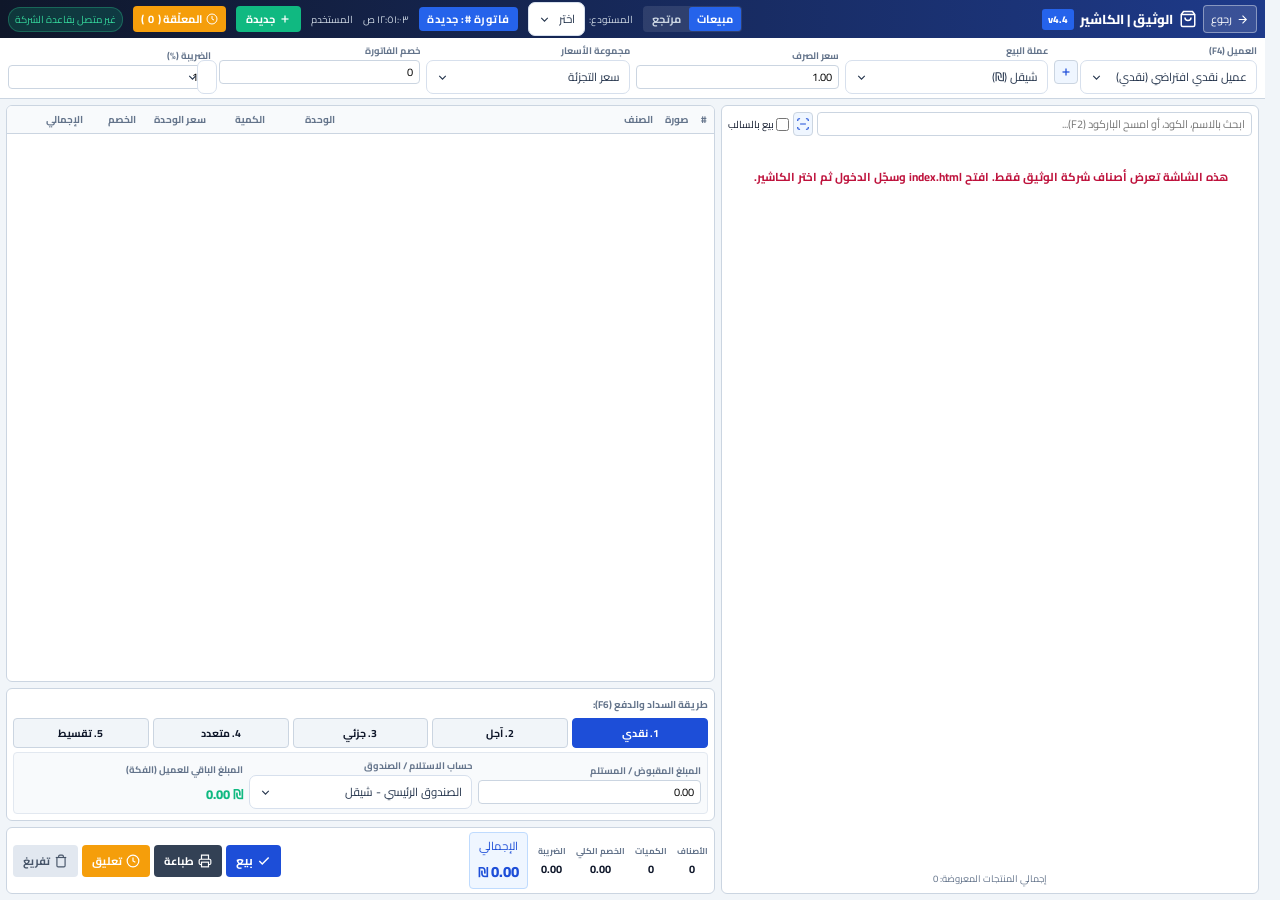
==== pos-v44.html @ 20298227 "Add files via upload" ====
<!DOCTYPE html>
<html lang="ar" dir="rtl">
<head>
    <script>if(window.parent!==window)document.documentElement.classList.add('w45-embedded');</script>
    <style>html.w45-embedded .app-header{display:none!important}html.w45-embedded body{height:100dvh!important;min-height:0!important}</style>
    <meta charset="UTF-8">
    <meta name="viewport" content="width=device-width, initial-scale=1.0">
    <title>نظام نقطة البيع الذكي POS ERP</title>
    <style>@font-face{font-family:Cairo;src:url("cairo.ttf") format("truetype");font-display:swap}</style>
    <style>
        :root {
            --primary: #1d4ed8;
            --primary-hover: #1e40af;
            --primary-light: #eff6ff;
            --dark-blue: #0f172a;
            --nav-blue: #1e3a8a;
            --bg-body: #f1f5f9;
            --bg-card: #ffffff;
            --border-color: #cbd5e1;
            --text-main: #0f172a;
            --text-muted: #64748b;
            --success: #10b981;
            --warning: #f59e0b;
            --danger: #ef4444;
            --gray-btn: #f1f5f9;
        }

        * {
            box-sizing: border-box;
            margin: 0;
            padding: 0;
            font-family: 'Cairo', sans-serif;
            user-select: none;
        }

        body {
            background-color: var(--bg-body);
            color: var(--text-main);
            height: 100vh;
            overflow: hidden;
            display: flex;
            flex-direction: column;
            font-size: 11.5px;
        }

        /* --- الهيدر العلوي --- */
        .app-header {
            background: linear-gradient(90deg, #0f172a 0%, #1e3a8a 100%);
            color: white;
            padding: 3px 8px;
            display: flex;
            align-items: center;
            justify-content: space-between;
            height: 38px;
            box-shadow: 0 2px 4px rgba(0,0,0,0.15);
            flex-shrink: 0;
        }

        .header-brand {
            display: flex;
            align-items: center;
            gap: 6px;
            font-weight: 800;
            font-size: 13px;
        }

        .brand-badge {
            background: #2563eb;
            padding: 1px 6px;
            border-radius: 3px;
            font-size: 10px;
        }

        .header-info-group {
            display: flex;
            align-items: center;
            gap: 10px;
        }

        .invoice-type-toggle {
            display: flex;
            background: rgba(255,255,255,0.1);
            border-radius: 4px;
            padding: 1px;
        }

        .inv-type-btn {
            background: transparent;
            border: none;
            color: #cbd5e1;
            padding: 2px 8px;
            font-size: 11px;
            font-weight: 700;
            border-radius: 3px;
            cursor: pointer;
            transition: all 0.15s;
        }

        .inv-type-btn.active {
            background: #2563eb;
            color: white;
        }

        .select-header {
            background: rgba(255,255,255,0.15);
            border: 1px solid rgba(255,255,255,0.2);
            color: white;
            padding: 2px 6px;
            border-radius: 4px;
            font-size: 11px;
            outline: none;
        }

        .select-header option {
            background: #0f172a;
            color: white;
        }

        .inv-num-badge {
            background: #2563eb;
            padding: 2px 8px;
            border-radius: 4px;
            font-weight: 700;
            letter-spacing: 0.5px;
            font-size: 11px;
        }

        .status-pill {
            display: flex;
            align-items: center;
            gap: 4px;
            background: rgba(16, 185, 129, 0.2);
            color: #34d399;
            padding: 2px 6px;
            border-radius: 12px;
            font-size: 10px;
            border: 1px solid rgba(52, 211, 153, 0.3);
        }

        .status-dot {
            width: 5px;
            height: 5px;
            background-color: #34d399;
            border-radius: 50%;
        }

        .btn-new-inv {
            background: #10b981;
            color: white;
            border: none;
            padding: 3px 10px;
            border-radius: 4px;
            font-weight: 700;
            cursor: pointer;
            font-size: 11px;
            display: flex;
            align-items: center;
            gap: 4px;
        }

        .btn-new-inv:hover { background: #059669; }

        .btn-hold-list {
            background: #f59e0b;
            color: white;
            border: none;
            padding: 3px 8px;
            border-radius: 4px;
            font-weight: 700;
            cursor: pointer;
            font-size: 11px;
            display: flex;
            align-items: center;
            gap: 4px;
        }

        /* --- منطقة بيانات الفاتورة --- */
        .invoice-meta-bar {
            background: #ffffff;
            border-bottom: 1px solid var(--border-color);
            padding: 4px 8px;
            display: grid;
            grid-template-columns: repeat(6, 1fr);
            gap: 6px;
            align-items: center;
            flex-shrink: 0;
        }

        .form-group {
            display: flex;
            flex-direction: column;
            gap: 1px;
        }

        .form-group label {
            font-size: 9.5px;
            color: var(--text-muted);
            font-weight: 700;
            white-space: nowrap;
        }

        .form-control {
            height: 24px;
            padding: 1px 6px;
            border: 1px solid var(--border-color);
            border-radius: 4px;
            font-size: 11px;
            outline: none;
            width: 100%;
            background-color: #fff;
        }

        .form-control:focus {
            border-color: var(--primary);
        }

        .input-with-btn {
            display: flex;
            gap: 2px;
        }

        .btn-mini-add {
            background: var(--primary-light);
            color: var(--primary);
            border: 1px solid var(--border-color);
            width: 24px;
            height: 24px;
            border-radius: 4px;
            cursor: pointer;
            font-weight: bold;
            font-size: 12px;
            display: flex;
            align-items: center;
            justify-content: center;
        }

        /* --- جسم التطبيق الرئيسي --- */
        .app-body {
            display: flex;
            flex: 1;
            overflow: hidden;
            gap: 6px;
            padding: 6px;
        }

        /* --- 1. قسم التصنيفات والمنتجات (اليمين) --- */
        .products-section {
            flex: 0.85;
            display: flex;
            flex-direction: column;
            gap: 6px;
            overflow: hidden;
            background: #fff;
            border: 1px solid var(--border-color);
            border-radius: 6px;
            padding: 6px;
            order: 1;
        }

        .search-category-header {
            display: flex;
            flex-direction: column;
            gap: 4px;
        }

        .search-box-row {
            display: flex;
            gap: 4px;
            align-items: center;
        }

        .categories-scroll {
            display: flex;
            gap: 4px;
            overflow-x: auto;
            padding-bottom: 2px;
        }

        .categories-scroll::-webkit-scrollbar { height: 3px; }
        .categories-scroll::-webkit-scrollbar-thumb { background: #cbd5e1; border-radius: 3px; }

        .cat-btn {
            background: #f1f5f9;
            border: 1px solid var(--border-color);
            padding: 3px 8px;
            border-radius: 4px;
            white-space: nowrap;
            font-size: 10.5px;
            font-weight: 700;
            cursor: pointer;
            color: var(--text-main);
            display: flex;
            align-items: center;
            gap: 4px;
        }

        .cat-btn.active {
            background: var(--primary);
            color: white;
            border-color: var(--primary);
        }

        .products-grid {
            flex: 1;
            overflow-y: auto;
            display: grid;
            grid-template-columns: repeat(auto-fill, minmax(110px, 1fr));
            grid-auto-rows: max-content;
            gap: 6px;
            padding-left: 2px;
        }

        .product-card {
            background: #ffffff;
            border: 1px solid var(--border-color);
            border-radius: 6px;
            padding: 4px;
            display: flex;
            flex-direction: column;
            justify-content: space-between;
            cursor: pointer;
            transition: transform 0.1s, border-color 0.1s;
            position: relative;
        }

        .product-card:hover {
            border-color: var(--primary);
            transform: translateY(-1px);
        }

        .product-img {
            width: 100%;
            height: 65px;
            object-fit: cover;
            border-radius: 4px;
            background: #f8fafc;
        }

        .stock-badge {
            position: absolute;
            top: 6px;
            right: 6px;
            background: rgba(15, 23, 42, 0.75);
            color: #fff;
            padding: 1px 4px;
            border-radius: 3px;
            font-size: 8.5px;
            font-weight: 700;
        }

        .product-title {
            font-weight: 700;
            font-size: 10.5px;
            line-height: 1.2;
            margin: 3px 0 1px 0;
            display: -webkit-box;
            -webkit-line-clamp: 2;
            -webkit-box-orient: vertical;
            overflow: hidden;
            height: 25px;
        }

        .product-code {
            font-size: 8.5px;
            color: var(--text-muted);
        }

        .product-footer {
            display: flex;
            align-items: center;
            justify-content: space-between;
            margin-top: 2px;
        }

        .product-price {
            font-weight: 800;
            color: var(--primary);
            font-size: 11px;
        }

        .btn-add-card {
            background: var(--primary-light);
            color: var(--primary);
            border: 1px solid #bfdbfe;
            width: 20px;
            height: 20px;
            border-radius: 4px;
            display: flex;
            align-items: center;
            justify-content: center;
            font-weight: bold;
            font-size: 12px;
        }

        /* --- 2. قسم السلة والدفع (اليسار) --- */
        .cart-checkout-section {
            flex: 1.15;
            display: flex;
            flex-direction: column;
            gap: 6px;
            overflow: hidden;
            min-width: 0;
            order: 2;
        }

        /* جدول السلة */
        .cart-table-wrapper {
            flex: 1;
            background: #fff;
            border: 1px solid var(--border-color);
            border-radius: 6px;
            overflow-y: auto;
            position: relative;
        }

        table.cart-table {
            width: 100%;
            border-collapse: collapse;
            text-align: center;
        }

        table.cart-table th {
            position: sticky;
            top: 0;
            background: #f8fafc;
            color: var(--text-muted);
            font-weight: 700;
            padding: 4px 6px;
            border-bottom: 1px solid var(--border-color);
            font-size: 10px;
            z-index: 2;
        }

        table.cart-table td {
            padding: 3px 4px;
            border-bottom: 1px solid #e2e8f0;
            vertical-align: middle;
        }

        table.cart-table tr:nth-child(even) { background-color: #f8fafc; }

        .qty-control {
            display: flex;
            align-items: center;
            justify-content: center;
            gap: 1px;
        }

        .btn-qty {
            background: #e2e8f0;
            border: none;
            width: 18px;
            height: 18px;
            border-radius: 3px;
            font-weight: bold;
            cursor: pointer;
            font-size: 10px;
            display: flex;
            align-items: center;
            justify-content: center;
        }

        .input-qty {
            width: 32px;
            height: 18px;
            text-align: center;
            border: 1px solid var(--border-color);
            border-radius: 3px;
            font-size: 11px;
            font-weight: bold;
        }

        .select-unit {
            padding: 1px 2px;
            font-size: 10px;
            border-radius: 3px;
            border: 1px solid var(--border-color);
        }

        .btn-delete-row {
            color: var(--danger);
            background: transparent;
            border: none;
            cursor: pointer;
            font-size: 12px;
            padding: 2px 4px;
            display: flex;
            align-items: center;
            justify-content: center;
            margin: 0 auto;
        }

        /* طرق الدفع السريعة */
        .payment-methods-card {
            background: #fff;
            border: 1px solid var(--border-color);
            border-radius: 6px;
            padding: 6px;
            display: flex;
            flex-direction: column;
            gap: 4px;
            flex-shrink: 0;
        }

        .payment-tabs {
            display: flex;
            gap: 4px;
        }

        .pay-tab {
            flex: 1;
            padding: 4px 2px;
            background: #f1f5f9;
            border: 1px solid var(--border-color);
            border-radius: 4px;
            font-size: 10.5px;
            font-weight: 700;
            color: var(--text-main);
            cursor: pointer;
            text-align: center;
            transition: all 0.15s;
        }

        .pay-tab.active {
            background: var(--primary);
            color: white;
            border-color: var(--primary);
        }

        .pay-details-panel {
            background: #f8fafc;
            border: 1px solid #e2e8f0;
            border-radius: 4px;
            padding: 4px 6px;
        }

        .pay-fields-grid {
            display: grid;
            grid-template-columns: repeat(3, 1fr);
            gap: 6px;
            align-items: center;
        }

        /* شريط الإجماليات السفلي والأزرار */
        .action-summary-bar {
            background: #fff;
            border: 1px solid var(--border-color);
            border-radius: 6px;
            padding: 4px 6px;
            display: flex;
            align-items: center;
            justify-content: space-between;
            gap: 6px;
            flex-shrink: 0;
        }

        .totals-inline {
            display: flex;
            align-items: center;
            gap: 10px;
        }

        .total-item {
            display: flex;
            flex-direction: column;
            align-items: center;
        }

        .total-item .lbl {
            font-size: 8.5px;
            color: var(--text-muted);
            font-weight: 700;
        }

        .total-item .val {
            font-size: 11px;
            font-weight: 700;
        }

        .grand-total-box {
            background: #eff6ff;
            border: 1px solid #bfdbfe;
            padding: 2px 8px;
            border-radius: 4px;
            text-align: center;
        }

        .grand-total-box .val {
            font-size: 15px;
            color: var(--primary);
            font-weight: 800;
        }

        .action-btns-group {
            display: flex;
            gap: 4px;
            align-items: center;
        }

        .btn-action {
            height: 32px;
            padding: 0 10px;
            border-radius: 4px;
            border: none;
            font-weight: 700;
            font-size: 11px;
            cursor: pointer;
            display: flex;
            align-items: center;
            gap: 4px;
            transition: all 0.1s;
        }

        .btn-pay-submit {
            background: var(--primary);
            color: white;
            font-size: 12px;
        }

        .btn-pay-submit:hover { background: var(--primary-hover); }

        .btn-print { background: #334155; color: white; }
        .btn-hold { background: #f59e0b; color: white; }
        .btn-clear { background: #e2e8f0; color: #475569; }

        /* --- مودال المعاينة والطباعة --- */
        .modal-overlay {
            position: fixed;
            top: 0;
            left: 0;
            right: 0;
            bottom: 0;
            background: rgba(0,0,0,0.5);
            display: none;
            align-items: center;
            justify-content: center;
            z-index: 100;
        }

        .modal-card {
            background: white;
            border-radius: 8px;
            width: 320px;
            max-height: 90vh;
            overflow-y: auto;
            padding: 12px;
            box-shadow: 0 10px 25px rgba(0,0,0,0.2);
        }

        .thermal-receipt {
            font-family: 'Cairo', sans-serif;
            font-size: 11px;
            color: #000;
            line-height: 1.3;
        }

        .receipt-header {
            text-align: center;
            border-bottom: 1px dashed #000;
            padding-bottom: 6px;
            margin-bottom: 6px;
        }

        .receipt-row {
            display: flex;
            justify-content: space-between;
            margin-bottom: 2px;
        }

        .receipt-divider {
            border-bottom: 1px dashed #000;
            margin: 4px 0;
        }

        @media print {
            body * { visibility: hidden; }
            .thermal-receipt, .thermal-receipt * { visibility: visible; }
            .thermal-receipt {
                position: absolute;
                left: 0;
                top: 0;
                width: 80mm;
            }
        }
    </style>
<link rel="stylesheet" href="v47-thermal.css"><link rel="stylesheet" href="v50-ui.css"><link rel="stylesheet" href="v52-stable.css"></head>
<body>

    <!-- 1. الهيدر العلوي المحاسبي -->
    <header class="app-header">
        <div class="header-brand"><button type="button" id="watheeq-return" aria-label="رجوع للنظام" onclick="goBackToWatheeq()" style="border:1px solid #ffffff66;background:#ffffff20;color:white;border-radius:4px;padding:3px 7px;font-family:inherit;font-size:11px;cursor:pointer;display:flex;align-items:center;gap:4px"><svg width="13" height="13" viewBox="0 0 24 24" fill="none" stroke="currentColor" stroke-width="2"><path d="M5 12h14m-7-7 7 7-7 7"/></svg>رجوع</button>
            <svg width="18" height="18" viewBox="0 0 24 24" fill="none" stroke="currentColor" stroke-width="2"><path d="M6 2L3 6v14a2 2 0 0 0 2 2h14a2 2 0 0 0 2-2V6l-3-4z"></path><line x1="3" y1="6" x2="21" y2="6"></line><path d="M16 10a4 4 0 0 1-8 0"></path></svg>
            <span>الوثيق | الكاشير</span>
            <span class="brand-badge">v4.4</span>
        </div>

        <div class="header-info-group">
            <div class="invoice-type-toggle">
                <button class="inv-type-btn active" id="btn-sales" onclick="setInvoiceType('sales')">مبيعات</button>
                <button class="inv-type-btn" id="btn-return" onclick="setInvoiceType('return')">مرتجع</button>
            </div>

            <div style="display: flex; align-items: center; gap: 4px;">
                <label style="font-size: 10px; color: #cbd5e1;">المستودع:</label>
                <select class="select-header" id="warehouse-select">
                    
                </select>
            </div>

            <div class="inv-num-badge">فاتورة #: <span id="inv-number-disp">جديدة</span></div>
            <div style="font-size: 10px; color: #cbd5e1;" id="live-clock">12:00:00 ص</div>
            <div style="font-size: 10px; color: #cbd5e1;">المستخدم</div>

            <button class="btn-new-inv" onclick="createNewInvoice()">
                <svg width="12" height="12" viewBox="0 0 24 24" fill="none" stroke="currentColor" stroke-width="2.5"><line x1="12" y1="5" x2="12" y2="19"></line><line x1="5" y1="12" x2="19" y2="12"></line></svg>
                جديدة
            </button>
            <button class="btn-hold-list" onclick="showHoldList()">
                <svg width="12" height="12" viewBox="0 0 24 24" fill="none" stroke="currentColor" stroke-width="2"><circle cx="12" cy="12" r="10"></circle><polyline points="12 6 12 12 16 14"></polyline></svg>
                المعلّقة (<span id="hold-count">0</span>)
            </button>
            <div class="status-pill"><div class="status-dot"></div> متصل</div>
        </div>
    </header>

    <!-- 2. منطقة بيانات الفاتورة المدمجة -->
    <section class="invoice-meta-bar">
        <div class="form-group">
            <label>العميل (F4)</label>
            <div class="input-with-btn">
                <select class="form-control" id="customer-select">
                    <option value="cash">عميل نقدي افتراضي (نقدي)</option>
                    
                </select>
                <button class="btn-mini-add">
                    <svg width="12" height="12" viewBox="0 0 24 24" fill="none" stroke="currentColor" stroke-width="2.5"><line x1="12" y1="5" x2="12" y2="19"></line><line x1="5" y1="12" x2="19" y2="12"></line></svg>
                </button>
            </div>
        </div>

        <div class="form-group">
            <label>عملة البيع</label>
            <div class="input-with-btn">
                <select class="form-control" id="currency-select" onchange="updateCurrency()">
                    <option value="ILS">شيقل (₪)</option>
                    <option value="USD">دولار ($)</option>
                    <option value="JOD">دينار (JOD)</option>
                </select>
            </div>
        </div>

        <div class="form-group">
            <label>سعر الصرف</label>
            <input type="number" class="form-control" id="exchange-rate" value="1.00" step="0.01" readonly>
        </div>

        <div class="form-group">
            <label>مجموعة الأسعار</label>
            <select class="form-control">
                <option>سعر التجزئة</option>
                <option>سعر الجملة</option>
            </select>
        </div>

        <div class="form-group">
            <label>خصم الفاتورة</label>
            <div style="display: flex; gap: 2px;">
                <input type="number" class="form-control" id="inv-discount" value="0" oninput="renderCart()">
                <select class="form-control" id="inv-discount-type" style="width: 50px;" onchange="renderCart()">
                    <option value="val">مبلغ</option>
                    <option value="pct">%</option>
                </select>
            </div>
        </div>

        <div class="form-group">
            <label>الضريبة (%)</label>
            <input type="number" class="form-control" id="tax-rate" value="16" oninput="renderCart()">
        </div>
    </section>

    <!-- 3. جسم التطبيق الرئيسي -->
    <main class="app-body">

        <!-- القسم الأيمن: التصنيفات والمنتجات -->
        <section class="products-section">
            <div class="search-category-header">
                <div class="search-box-row">
                    <input type="text" class="form-control" id="product-search" placeholder="ابحث بالاسم، الكود، أو امسح الباركود (F2)..." oninput="filterProducts()">
                    <button class="btn-mini-add" title="ماسح الباركود">
                        <svg width="14" height="14" viewBox="0 0 24 24" fill="none" stroke="currentColor" stroke-width="2"><path d="M3 7V5a2 2 0 0 1 2-2h2"></path><path d="M17 3h2a2 2 0 0 1 2 2v2"></path><path d="M21 17v2a2 2 0 0 1-2 2h-2"></path><path d="M7 21H5a2 2 0 0 1-2-2v-2"></path><line x1="7" y1="12" x2="17" y2="12"></line></svg>
                    </button>
                    <label style="display: flex; align-items: center; gap: 2px; font-size: 10px; white-space: nowrap;">
                        <input type="checkbox" id="allow-negative"> بيع بالسالب
                    </label>
                </div>

                <div class="categories-scroll" id="categories-container">
                    <!-- تصنيفات تتولد برمجياً -->
                </div>
            </div>

            <div class="products-grid" id="products-grid">
                <!-- بطاقات المنتجات تتولد برمجياً -->
            </div>

            <div style="font-size: 9.5px; color: var(--text-muted); text-align: center;">
                إجمالي المنتجات المعروضة: <span id="prod-count-disp">0</span>
            </div>
        </section>

        <!-- القسم الأيسر: السلة والدفع والتحكم -->
        <section class="cart-checkout-section">
            
            <!-- جدول السلة -->
            <div class="cart-table-wrapper">
                <table class="cart-table">
                    <thead>
                        <tr>
                            <th style="width: 20px;">#</th>
                            <th style="width: 32px;">صورة</th>
                            <th style="text-align: right;">الصنف</th>
                            <th style="width: 65px;">الوحدة</th>
                            <th style="width: 75px;">الكمية</th>
                            <th style="width: 65px;">سعر الوحدة</th>
                            <th style="width: 50px;">الخصم</th>
                            <th style="width: 65px;">الإجمالي</th>
                            <th style="width: 25px;"></th>
                        </tr>
                    </thead>
                    <tbody id="cart-rows">
                        <!-- تُضاف العناصر هنا ديناميكياً -->
                    </tbody>
                </table>
            </div>

            <!-- طرق الدفع السريعة -->
            <div class="payment-methods-card">
                <div style="display: flex; justify-content: space-between; align-items: center;">
                    <span style="font-weight: 700; color: var(--text-muted); font-size: 10px;">طريقة السداد والدفع (F6):</span>
                </div>
                <div class="payment-tabs">
                    <button class="pay-tab active" onclick="switchPayMethod('cash', this)">1. نقدي</button>
                    <button class="pay-tab" onclick="switchPayMethod('credit', this)">2. آجل</button>
                    <button class="pay-tab" onclick="switchPayMethod('partial', this)">3. جزئي</button>
                    <button class="pay-tab" onclick="switchPayMethod('multi', this)">4. متعدد</button>
                    <button class="pay-tab" onclick="switchPayMethod('installment', this)">5. تقسيط</button>
                </div>

                <div class="pay-details-panel" id="pay-panel-content">
                    <!-- محتوى الديناميكي لطريقة الدفع -->
                </div>
            </div>

            <!-- شريط الإجماليات والأزرار السفلي -->
            <div class="action-summary-bar">
                <div class="totals-inline">
                    <div class="total-item">
                        <span class="lbl">الأصناف</span>
                        <span class="val" id="lbl-count">0</span>
                    </div>
                    <div class="total-item">
                        <span class="lbl">الكميات</span>
                        <span class="val" id="lbl-qty">0</span>
                    </div>
                    <div class="total-item">
                        <span class="lbl">الخصم الكلي</span>
                        <span class="val" id="lbl-discount">0.00</span>
                    </div>
                    <div class="total-item">
                        <span class="lbl">الضريبة</span>
                        <span class="val" id="lbl-tax">0.00</span>
                    </div>
                    <div class="grand-total-box">
                        <span class="lbl" style="color: var(--primary);">الإجمالي</span>
                        <div class="val"><span id="lbl-grand-total">0.00</span> <small id="curr-symbol">₪</small></div>
                    </div>
                </div>

                <div class="action-btns-group">
                    <button class="btn-action btn-pay-submit" onclick="submitInvoice()">
                        <svg width="14" height="14" fill="none" stroke="currentColor" stroke-width="2.5" viewBox="0 0 24 24"><polyline points="20 6 9 17 4 12"></polyline></svg>
                        بيع
                    </button>
                    <button class="btn-action btn-print" onclick="previewPrint()">
                        <svg width="14" height="14" fill="none" stroke="currentColor" stroke-width="2" viewBox="0 0 24 24"><polyline points="6 9 6 2 18 2 18 9"></polyline><path d="M6 18H4a2 2 0 0 1-2-2v-5a2 2 0 0 1 2-2h16a2 2 0 0 1 2 2v5a2 2 0 0 1-2 2h-2"></path><rect x="6" y="14" width="12" height="8"></rect></svg>
                        طباعة
                    </button>
                    <button class="btn-action btn-hold" onclick="holdInvoice()">
                        <svg width="14" height="14" fill="none" stroke="currentColor" stroke-width="2" viewBox="0 0 24 24"><circle cx="12" cy="12" r="10"></circle><polyline points="12 6 12 12 16 14"></polyline></svg>
                        تعليق
                    </button>
                    <button class="btn-action btn-clear" onclick="clearCart()">
                        <svg width="14" height="14" fill="none" stroke="currentColor" stroke-width="2" viewBox="0 0 24 24"><polyline points="3 6 5 6 21 6"></polyline><path d="M19 6v14a2 2 0 0 1-2 2H7a2 2 0 0 1-2-2V6m3 0V4a2 2 0 0 1 2-2h4a2 2 0 0 1 2 2v2"></path></svg>
                        تفريغ
                    </button>
                </div>
            </div>

        </section>

    </main>

    <!-- مودال المعاينة والطباعة -->
    <div class="modal-overlay" id="print-modal">
        <div class="modal-card">
            <div class="thermal-receipt" id="receipt-content">
                <!-- محتوى الفاتورة الحرارية -->
            </div>
            <div style="margin-top: 10px; display: flex; gap: 4px;">
                <button class="btn-action btn-pay-submit" style="flex: 1;" onclick="window.print()">طباعة الفاتورة</button>
                <button class="btn-action btn-clear" onclick="closeModal()">إغلاق</button>
            </div>
        </div>
    </div>

    <script>
        // --- 1. البيانات التجريبية للمنتجات ---
        const demoProducts = []; // يُملأ حصراً من بيانات شركة الوثيق

        // أيقونات SVG للتصنيفات
        const categories = []; // تُملأ حصراً من تصنيفات الشركة

        // --- 2. حالة التطبيق (State) ---
        let currentCart = [];
        let currentCategory = 'all';
        let currentPayMethod = 'cash';
        let invoiceType = 'sales';
        let multiPayAccounts = [{ id: 1, name: 'الصندوق الرئيسي', curr: 'ILS', amount: 0 }];
        let heldInvoices = [];

        // --- 3. تهيئة الصفحة ---
        window.addEventListener('DOMContentLoaded', () => {
            renderCategories();
            renderProducts();
            switchPayMethod('cash');
            startClock();


            window.addEventListener('keydown', handleShortcuts);
        });

        function startClock() {
            setInterval(() => {
                const now = new Date();
                document.getElementById('live-clock').innerText = now.toLocaleTimeString('ar-EG');
            }, 1000);
        }

        // --- 4. إدارة التصنيفات والمنتجات ---
        function renderCategories() {
            const container = document.getElementById('categories-container');
            container.innerHTML = categories.map(cat => `
                <button class="cat-btn ${cat.id === currentCategory ? 'active' : ''}" onclick="selectCategory('${cat.id}')">
                    ${cat.icon} ${cat.name}
                </button>
            `).join('');
        }

        function selectCategory(catId) {
            currentCategory = catId;
            renderCategories();
            renderProducts();
        }

        function renderProducts() {
            const grid = document.getElementById('products-grid');
            const search = document.getElementById('product-search').value.toLowerCase();

            const filtered = demoProducts.filter(p => {
                const matchesCat = (currentCategory === 'all' || p.category === currentCategory);
                const matchesSearch = p.name.toLowerCase().includes(search) || p.code.toLowerCase().includes(search);
                return matchesCat && matchesSearch;
            });

            document.getElementById('prod-count-disp').innerText = filtered.length;

            grid.innerHTML = filtered.map(p => {
                const isOut = p.stock <= 0;
                return `
                    <div class="product-card" onclick="addToCartById(${p.id})">
                        <span class="stock-badge" style="${isOut ? 'background: var(--danger);' : ''}">
                            ${isOut ? 'نفد المخزون' : 'متاح: ' + p.stock + ' ' + p.unit}
                        </span>
                        <img src="${p.img}" class="product-img" alt="${p.name}" onerror="this.src='https://via.placeholder.com/120'">
                        <div class="product-title">${p.name}</div>
                        <div class="product-code">${p.code}</div>
                        <div class="product-footer">
                            <span class="product-price">₪ ${p.price.toFixed(2)}</span>
                            <div class="btn-add-card">
                                <svg width="10" height="10" viewBox="0 0 24 24" fill="none" stroke="currentColor" stroke-width="3"><line x1="12" y1="5" x2="12" y2="19"></line><line x1="5" y1="12" x2="19" y2="12"></line></svg>
                            </div>
                        </div>
                    </div>
                `;
            }).join('');
        }

        function filterProducts() { renderProducts(); }

        function addToCartById(id) {
            const prod = demoProducts.find(p => p.id === id);
            if (prod) addToCart(prod);
        }

        // --- 5. إدارة سلة المبيعات ---
        function addToCart(product) {
            const allowNegative = document.getElementById('allow-negative').checked;
            if (product.stock <= 0 && !allowNegative) {
                alert('عذراً، الصنف نفد من المخزون وغير مسموح بالبيع بالسالب!');
                return;
            }

            const existingIndex = currentCart.findIndex(item => item.id === product.id && item.selectedUnit === product.unit);

            if (existingIndex > -1) {
                currentCart[existingIndex].qty += 1;
            } else {
                currentCart.push({
                    id: product.id,
                    code: product.code,
                    name: product.name,
                    img: product.img,
                    selectedUnit: product.unit,
                    units: product.units,
                    price: product.price,
                    discount: 0,
                    qty: 1,
                    stock: product.stock
                });
            }

            renderCart();
        }

        function renderCart() {
            const tbody = document.getElementById('cart-rows');
            
            if (currentCart.length === 0) {
                tbody.innerHTML = `<tr><td colspan="9" style="padding: 20px; color: var(--text-muted);">السلة فارغة. انقر على المنتجات لإضافتها.</td></tr>`;
                updateTotals(0, 0, 0, 0);
                return;
            }

            let subtotal = 0;
            let totalQty = 0;

            tbody.innerHTML = currentCart.map((item, index) => {
                const itemTotal = (item.qty * item.price) - item.discount;
                subtotal += itemTotal;
                totalQty += item.qty;

                const unitOptions = item.units.map(u => `<option value="${u.name}" ${u.name === item.selectedUnit ? 'selected' : ''}>${u.name}</option>`).join('');

                return `
                    <tr>
                        <td>${index + 1}</td>
                        <td><img src="${item.img}" style="width: 22px; height: 22px; border-radius: 3px; object-fit: cover;"></td>
                        <td style="text-align: right; font-weight: 700;">${item.name}</td>
                        <td>
                            <select class="select-unit" onchange="changeItemUnit(${index}, this.value)">
                                ${unitOptions}
                            </select>
                        </td>
                        <td>
                            <div class="qty-control">
                                <button class="btn-qty" onclick="changeQty(${index}, -1)">-</button>
                                <input type="number" class="input-qty" value="${item.qty}" min="1" onchange="updateQtyInput(${index}, this.value)">
                                <button class="btn-qty" onclick="changeQty(${index}, 1)">+</button>
                            </div>
                        </td>
                        <td>
                            <input type="number" style="width: 45px; text-align: center; border: 1px solid var(--border-color); border-radius:3px;" value="${item.price.toFixed(2)}" onchange="updatePriceInput(${index}, this.value)">
                        </td>
                        <td>
                            <input type="number" style="width: 38px; text-align: center; border: 1px solid var(--border-color); border-radius:3px;" value="${item.discount}" onchange="updateDiscountInput(${index}, this.value)">
                        </td>
                        <td style="font-weight: 700; color: var(--primary);">₪ ${itemTotal.toFixed(2)}</td>
                        <td>
                            <button class="btn-delete-row" onclick="removeItem(${index})">
                                <svg width="12" height="12" viewBox="0 0 24 24" fill="none" stroke="currentColor" stroke-width="2.5"><line x1="18" y1="6" x2="6" y2="18"></line><line x1="6" y1="6" x2="18" y2="18"></line></svg>
                            </button>
                        </td>
                    </tr>
                `;
            }).join('');

            const invDiscountVal = parseFloat(document.getElementById('inv-discount').value) || 0;
            const invDiscountType = document.getElementById('inv-discount-type').value;
            let totalDiscount = invDiscountVal;
            if (invDiscountType === 'pct') {
                totalDiscount = (subtotal * invDiscountVal) / 100;
            }

            const afterDiscount = Math.max(0, subtotal - totalDiscount);
            const taxRate = parseFloat(document.getElementById('tax-rate').value) || 0;
            const taxVal = (afterDiscount * taxRate) / 100;
            const grandTotal = afterDiscount + taxVal;

            updateTotals(currentCart.length, totalQty, totalDiscount, taxVal, grandTotal);
        }

        function changeQty(index, delta) {
            if (currentCart[index].qty + delta > 0) {
                currentCart[index].qty += delta;
                renderCart();
            }
        }

        function updateQtyInput(index, val) {
            const q = parseFloat(val);
            if (q > 0) {
                currentCart[index].qty = q;
                renderCart();
            }
        }

        function updatePriceInput(index, val) {
            const p = parseFloat(val);
            if (p >= 0) {
                currentCart[index].price = p;
                renderCart();
            }
        }

        function updateDiscountInput(index, val) {
            const d = parseFloat(val);
            if (d >= 0) {
                currentCart[index].discount = d;
                renderCart();
            }
        }

        function changeItemUnit(index, newUnitName) {
            const item = currentCart[index];
            const uObj = item.units.find(u => u.name === newUnitName);
            if (uObj) {
                item.selectedUnit = newUnitName;
                item.price = uObj.price;
                renderCart();
            }
        }

        function removeItem(index) {
            currentCart.splice(index, 1);
            renderCart();
        }

        function clearCart() {
            if (currentCart.length > 0 && confirm('هل أنت تأكد من تفريغ كافة عناصر السلة؟')) {
                currentCart = [];
                renderCart();
            }
        }

        function updateTotals(count, qty, discount, tax, grandTotal = 0) {
            document.getElementById('lbl-count').innerText = count;
            document.getElementById('lbl-qty').innerText = qty;
            document.getElementById('lbl-discount').innerText = discount.toFixed(2);
            document.getElementById('lbl-tax').innerText = tax.toFixed(2);
            document.getElementById('lbl-grand-total').innerText = grandTotal.toFixed(2);

            const cashInput = document.getElementById('cash-received');
            if (cashInput && currentPayMethod === 'cash') {
                cashInput.value = grandTotal.toFixed(2);
                calcCashReturn();
            }
        }

        // --- 6. طرق الدفع الخمس بالكامل ---
        function switchPayMethod(method, btnElement) {
            currentPayMethod = method;
            if (btnElement) {
                document.querySelectorAll('.pay-tab').forEach(b => b.classList.remove('active'));
                btnElement.classList.add('active');
            }

            const panel = document.getElementById('pay-panel-content');
            const grandTotal = parseFloat(document.getElementById('lbl-grand-total').innerText) || 0;

            if (method === 'cash') {
                panel.innerHTML = `
                    <div class="pay-fields-grid">
                        <div class="form-group">
                            <label>المبلغ المقبوض / المستلم</label>
                            <input type="number" class="form-control" id="cash-received" value="${grandTotal.toFixed(2)}" oninput="calcCashReturn()">
                        </div>
                        <div class="form-group">
                            <label>حساب الاستلام / الصندوق</label>
                            <select class="form-control">
                                <option>الصندوق الرئيسي - شيقل</option>
                                <option>صندوق المبيعات السريعة</option>
                            </select>
                        </div>
                        <div class="form-group">
                            <label>المبلغ الباقي للعميل (الفكة)</label>
                            <div style="font-size: 13px; font-weight: 800; color: var(--success); padding-top: 3px;" id="cash-return-val">₪ 0.00</div>
                        </div>
                    </div>
                `;
            } else if (method === 'credit') {
                panel.innerHTML = `
                    <div class="pay-fields-grid">
                        <div class="form-group">
                            <label>المبلغ المستحق (آجل)</label>
                            <input type="text" class="form-control" value="₪ ${grandTotal.toFixed(2)}" readonly style="font-weight:bold; color:var(--danger);">
                        </div>
                        <div class="form-group">
                            <label>تاريخ الاستحقاق</label>
                            <input type="date" class="form-control" value="${getFutureDate(30)}">
                        </div>
                        <div class="form-group">
                            <label>ملاحظات الدين</label>
                            <input type="text" class="form-control" placeholder="ذمة على العميل...">
                        </div>
                    </div>
                `;
            } else if (method === 'partial') {
                const half = (grandTotal / 2).toFixed(2);
                panel.innerHTML = `
                    <div class="pay-fields-grid">
                        <div class="form-group">
                            <label>المبلغ المدفوع (نقداً)</label>
                            <input type="number" class="form-control" id="partial-paid" value="${half}" oninput="calcPartial()">
                        </div>
                        <div class="form-group">
                            <label>المبلغ المتبقي (دين)</label>
                            <input type="text" class="form-control" id="partial-rem" value="₪ ${(grandTotal - half).toFixed(2)}" readonly style="font-weight:bold; color:var(--danger);">
                        </div>
                        <div class="form-group">
                            <label>تاريخ استحقاق الباقي</label>
                            <input type="date" class="form-control" value="${getFutureDate(15)}">
                        </div>
                    </div>
                `;
            } else if (method === 'multi') {
                panel.innerHTML = `
                    <div style="display:flex; justify-content:space-between; align-items:center; margin-bottom:4px;">
                        <span style="font-weight:700; font-size:10px;">توزيع المبلغ:</span>
                        <button class="btn-mini-add" style="width:auto; padding:0 6px; font-size:10px;" onclick="addMultiPayRow()">+ حساب</button>
                    </div>
                    <div id="multi-pay-list" style="display:flex; flex-direction:column; gap:3px;">
                    </div>
                    <div style="margin-top:4px; font-weight:700; display:flex; justify-content:space-between; font-size:10px;">
                        <span>مجموع المدفوع: <strong id="multi-total-paid" style="color:var(--primary);">₪ 0.00</strong></span>
                        <span>المتبقي: <strong id="multi-remaining" style="color:var(--danger);">₪ ${grandTotal.toFixed(2)}</strong></span>
                    </div>
                `;
                renderMultiPayRows();
            } else if (method === 'installment') {
                const down = (grandTotal * 0.2).toFixed(2);
                panel.innerHTML = `
                    <div class="pay-fields-grid">
                        <div class="form-group">
                            <label>الدفعة الأولى</label>
                            <input type="number" class="form-control" id="inst-down" value="${down}" oninput="calcInstallments()">
                        </div>
                        <div class="form-group">
                            <label>عدد الأقساط</label>
                            <input type="number" class="form-control" id="inst-count" value="4" min="1" oninput="calcInstallments()">
                        </div>
                        <div class="form-group">
                            <label>قيمة القسط الشهري</label>
                            <input type="text" class="form-control" id="inst-val" readonly style="font-weight:bold; color:var(--primary);">
                        </div>
                    </div>
                `;
                calcInstallments();
            }
        }

        function calcCashReturn() {
            const grandTotal = parseFloat(document.getElementById('lbl-grand-total').innerText) || 0;
            const received = parseFloat(document.getElementById('cash-received').value) || 0;
            const ret = Math.max(0, received - grandTotal);
            document.getElementById('cash-return-val').innerText = `₪ ${ret.toFixed(2)}`;
        }

        function calcPartial() {
            const grandTotal = parseFloat(document.getElementById('lbl-grand-total').innerText) || 0;
            const paid = parseFloat(document.getElementById('partial-paid').value) || 0;
            const rem = Math.max(0, grandTotal - paid);
            document.getElementById('partial-rem').value = `₪ ${rem.toFixed(2)}`;
        }

        function renderMultiPayRows() {
            const container = document.getElementById('multi-pay-list');
            if (!container) return;

            container.innerHTML = multiPayAccounts.map((acc, idx) => `
                <div style="display:flex; gap:4px; align-items:center;">
                    <select class="form-control" style="flex:1.2;">
                        <option>الصندوق الرئيسي</option>
                        <option>بنك فلسطين - شيكات</option>
                        <option>دفع إلكتروني / بطاقة</option>
                    </select>
                    <input type="number" class="form-control" style="flex:1;" value="${acc.amount}" placeholder="المبلغ" oninput="multiPayAccounts[${idx}].amount = parseFloat(this.value)||0; calcMultiPay();">
                    ${idx > 0 ? `<button class="btn-delete-row" onclick="multiPayAccounts.splice(${idx},1); renderMultiPayRows(); calcMultiPay();"><svg width="12" height="12" viewBox="0 0 24 24" fill="none" stroke="currentColor" stroke-width="2.5"><line x1="18" y1="6" x2="6" y2="18"></line><line x1="6" y1="6" x2="18" y2="18"></line></svg></button>` : ''}
                </div>
            `).join('');
            calcMultiPay();
        }

        function addMultiPayRow() {
            multiPayAccounts.push({ id: Date.now(), name: 'حساب جديد', curr: 'ILS', amount: 0 });
            renderMultiPayRows();
        }

        function calcMultiPay() {
            const grandTotal = parseFloat(document.getElementById('lbl-grand-total').innerText) || 0;
            const totalPaid = multiPayAccounts.reduce((sum, a) => sum + (a.amount || 0), 0);
            const rem = grandTotal - totalPaid;

            document.getElementById('multi-total-paid').innerText = `₪ ${totalPaid.toFixed(2)}`;
            document.getElementById('multi-remaining').innerText = `₪ ${rem.toFixed(2)}`;
        }

        function calcInstallments() {
            const grandTotal = parseFloat(document.getElementById('lbl-grand-total').innerText) || 0;
            const down = parseFloat(document.getElementById('inst-down').value) || 0;
            const count = parseInt(document.getElementById('inst-count').value) || 1;

            const rem = Math.max(0, grandTotal - down);
            const instVal = rem / count;
            document.getElementById('inst-val').value = `₪ ${instVal.toFixed(2)}`;
        }

        function getFutureDate(days) {
            const d = new Date();
            d.setDate(d.getDate() + days);
            return d.toISOString().split('T')[0];
        }

        // --- 7. عمليات الفاتورة والاعتماد ---
        function setInvoiceType(type) {
            invoiceType = type;
            document.getElementById('btn-sales').classList.toggle('active', type === 'sales');
            document.getElementById('btn-return').classList.toggle('active', type === 'return');
        }

        function createNewInvoice() {
            if (currentCart.length > 0 && !confirm('هل تريد إلغاء الفاتورة الحالية والبدء بفاتورة جديدة؟')) return;
            currentCart = [];
            renderCart();
            const randomNum = Math.floor(1000 + Math.random() * 9000);
            document.getElementById('inv-number-disp').innerText = `INV-2026-${randomNum}`;
        }

        function submitInvoice() {
            if (currentCart.length === 0) {
                alert('السلة فارغة! يرجى إضافة منتجات قبل اعتماد البيع.');
                return;
            }

            const custSelect = document.getElementById('customer-select').value;
            if (currentPayMethod === 'credit' && custSelect === 'cash') {
                alert('تنبيه: يجب اختيار عميل محدد عند البيع الآجل!');
                return;
            }

            const invNum = document.getElementById('inv-number-disp').innerText;
            const total = document.getElementById('lbl-grand-total').innerText;

            alert(`✅ تم حفظ واعتمد الفاتورة بنجاح!\nرقم الفاتورة: ${invNum}\nالإجمالي: ₪ ${total}`);
            
            currentCart = [];
            renderCart();
            createNewInvoice();
        }

        function holdInvoice() {
            if (currentCart.length === 0) {
                alert('السلة فارغة، لا يوجد ما يتم تعليقه!');
                return;
            }

            const holdObj = {
                id: Date.now(),
                invNum: document.getElementById('inv-number-disp').innerText,
                items: [...currentCart],
                time: new Date().toLocaleTimeString('ar-EG')
            };

            heldInvoices.push(holdObj);
            document.getElementById('hold-count').innerText = heldInvoices.length;
            
            currentCart = [];
            renderCart();
            alert('تم تعليق الفاتورة بنجاح.');
        }

        function showHoldList() {
            if (heldInvoices.length === 0) {
                alert('لا توجد فواتير معلقة حالياً.');
                return;
            }

            let msg = "اختر رقم الفاتورة لاستعادتها:\n";
            heldInvoices.forEach((h, i) => {
                msg += `${i + 1}. ${h.invNum} - (${h.items.length} أصناف) - ${h.time}\n`;
            });

            const choice = prompt(msg + "\nأدخل رقم الفاتورة المعلقة (مثال: 1):");
            const idx = parseInt(choice) - 1;

            if (idx >= 0 && idx < heldInvoices.length) {
                currentCart = [...heldInvoices[idx].items];
                heldInvoices.splice(idx, 1);
                document.getElementById('hold-count').innerText = heldInvoices.length;
                renderCart();
            }
        }

        // --- 8. المعاينة والطباعة ---
        function previewPrint() {
            if (currentCart.length === 0) {
                alert('لا يوجد محتوى في السلة للطباعة!');
                return;
            }

            const invNum = document.getElementById('inv-number-disp').innerText;
            const grandTotal = document.getElementById('lbl-grand-total').innerText;
            const tax = document.getElementById('lbl-tax').innerText;

            let html = `
                <div class="receipt-header">
                    <h3 style="margin:0;">شركة القدس للتجارة</h3>
                    <div>فاتورة مبيعات حرارية</div>
                    <small>${new Date().toLocaleString('ar-EG')}</small><br>
                    <strong>رقم: ${invNum}</strong>
                </div>
                <div class="receipt-divider"></div>
            `;

            currentCart.forEach(item => {
                const total = (item.qty * item.price) - item.discount;
                html += `
                    <div class="receipt-row">
                        <span>${item.name} x${item.qty}</span>
                        <span>₪ ${total.toFixed(2)}</span>
                    </div>
                `;
            });

            html += `
                <div class="receipt-divider"></div>
                <div class="receipt-row"><span>الضريبة:</span><span>₪ ${tax}</span></div>
                <div class="receipt-row" style="font-weight:bold; font-size:13px;">
                    <span>الإجمالي الكلي:</span><span>₪ ${grandTotal}</span>
                </div>
                <div class="receipt-divider"></div>
                <div style="text-align:center; font-size:10px; margin-top:6px;">شكراً لتسوقكم معنا!</div>
            `;

            document.getElementById('receipt-content').innerHTML = html;
            document.getElementById('print-modal').style.display = 'flex';
        }

        function closeModal() {
            document.getElementById('print-modal').style.display = 'none';
        }

        function updateCurrency() {
            const curr = document.getElementById('currency-select').value;
            const rateInput = document.getElementById('exchange-rate');
            const currSymbol = document.getElementById('curr-symbol');

            if (curr === 'USD') {
                rateInput.value = '3.65';
                currSymbol.innerText = '$';
            } else if (curr === 'JOD') {
                rateInput.value = '5.10';
                currSymbol.innerText = 'JD';
            } else {
                rateInput.value = '1.00';
                currSymbol.innerText = '₪';
            }
        }

        // --- 9. اختصارات لوحة المفاتيح ---
        function handleShortcuts(e) {
            if (e.key === 'F2') {
                e.preventDefault();
                document.getElementById('product-search').focus();
            } else if (e.key === 'F4') {
                e.preventDefault();
                document.getElementById('customer-select').focus();
            } else if (e.key === 'F8') {
                e.preventDefault();
                holdInvoice();
            } else if (e.key === 'F10') {
                e.preventDefault();
                submitInvoice();
            } else if (e.key === 'F12') {
                e.preventDefault();
                previewPrint();
            }
        }
    </script>
    <script src="v44-bridge-child.js"></script>
    <script src="thermal-qr.js"></script>
    <script src="thermal-core.js"></script>
    <script src="thermal-pos-preview.js"></script>
<script src="v50-selects.js"></script></body>
</html>
---- v47-thermal.css ----
/* Watheeq 4.7: the two thermal receipt layouts supplied by the user. */
@font-face{font-family:W47Cairo;src:url('./cairo.ttf') format('truetype');font-weight:400 900;font-display:swap}
.w47-thermal-receipt,.w47-thermal-receipt *{box-sizing:border-box!important;font-family:W47Cairo,Cairo,Arial,sans-serif!important;color:#000}
.w47-thermal-receipt{background:#fff!important;color:#000!important;margin:0 auto!important;text-align:right!important;line-height:1.24!important;box-shadow:none!important;overflow:hidden!important;direction:rtl;max-width:none!important;font-weight:700!important;border:0!important;white-space:normal!important}
.w47-thermal-receipt.paper-80mm{width:72mm!important;padding:3mm!important;font-size:9.5px!important}
.w47-thermal-receipt.paper-57mm{width:48mm!important;max-width:48mm!important;padding:1.5mm 1mm!important;font-size:8px!important}
.w47-thermal-receipt .w47-head{text-align:center!important;margin-bottom:3px!important}
.w47-thermal-receipt .w47-logo{display:flex;justify-content:center;align-items:center;height:auto;min-height:25px;margin:0 auto 1px}
.w47-thermal-receipt .w47-logo img{max-height:28px;max-width:65px;width:auto;height:auto;object-fit:contain;display:block}
.w47-thermal-receipt .w47-store{text-align:center!important;font-size:13px!important;line-height:1.18!important;font-weight:900!important;margin:0 0 1px!important;padding:0!important}
.w47-thermal-receipt.paper-57mm .w47-store{font-size:10px!important}
.w47-thermal-receipt .w47-head-sub{font-size:8.5px!important;font-weight:700!important;line-height:1.25;text-align:center!important;overflow-wrap:anywhere}
.w47-thermal-receipt.paper-57mm .w47-head-sub{font-size:7.5px!important}
.w47-thermal-receipt .w47-meta{margin-bottom:4px!important;font-weight:700!important;font-size:8.5px!important}
.w47-thermal-receipt.paper-57mm .w47-meta{font-size:7.5px!important}
.w47-thermal-receipt .w47-line{display:flex;justify-content:space-between;align-items:center;gap:2px;margin:1px 0;min-width:0;line-height:1.3}
.w47-thermal-receipt .w47-line>span{min-width:0;overflow-wrap:anywhere}.w47-thermal-receipt .w47-line>span:last-child{text-align:left}.w47-thermal-receipt .w47-customer{max-width:55%}
.w47-thermal-receipt .w47-table{table-layout:fixed!important;width:100%!important;border-collapse:collapse!important;margin:0 0 4px!important;white-space:normal!important}
.w47-thermal-receipt .w47-table thead tr{border-top:2px solid black!important;border-bottom:2px solid black!important}
.w47-thermal-receipt .w47-table th{font-weight:900!important;white-space:nowrap!important;color:#000!important;background:#fff!important;text-align:center!important;vertical-align:middle!important;padding:3px 0!important;line-height:1.2!important;border:0!important}
.w47-thermal-receipt .w47-table th:nth-child(2),.w47-thermal-receipt .w47-table td:nth-child(2){text-align:right!important}
.w47-thermal-receipt .w47-table th:last-child,.w47-thermal-receipt .w47-table td:last-child{text-align:left!important}
.w47-thermal-receipt .w47-table td{vertical-align:middle!important;padding:3px 0!important;border-bottom:1px solid #ddd!important;color:#000!important;font-weight:700!important;text-align:center!important;overflow-wrap:anywhere!important;word-break:normal!important;white-space:normal!important;line-height:1.25!important}
.w47-thermal-receipt.paper-57mm .w47-table th,.w47-thermal-receipt.paper-57mm .w47-table td{font-size:7.5px!important;padding:2px 0!important}
.w47-thermal-receipt.paper-80mm .w47-table th,.w47-thermal-receipt.paper-80mm .w47-table td{font-size:9px!important}
.w47-thermal-receipt .w47-summary{margin:3px 0 6px!important;font-weight:900!important}
.w47-thermal-receipt .w47-summary-row{display:grid!important;grid-template-columns:minmax(0,1fr) minmax(0,1fr);gap:2px!important;margin-bottom:2px!important}
.w47-thermal-receipt .w47-summary-box{display:flex!important;justify-content:space-between!important;align-items:center!important;gap:1px!important;padding:2px 3px!important;border:1px solid #000!important;border-radius:2px!important;white-space:nowrap!important;min-width:0!important;font-weight:900!important;font-size:9px!important}
.w47-thermal-receipt.paper-57mm .w47-summary-box{font-size:7.5px!important;padding:1px 2px!important;letter-spacing:-.25px!important}
.w47-thermal-receipt .w47-summary-box strong{font-size:inherit!important;white-space:nowrap!important;font-weight:900!important}
.w47-thermal-receipt .w47-summary-box.w47-grand{background:#000!important;color:#fff!important;border:2px solid #000!important;-webkit-print-color-adjust:exact!important;print-color-adjust:exact!important}
.w47-thermal-receipt .w47-grand span,.w47-thermal-receipt .w47-grand strong{color:#fff!important;-webkit-print-color-adjust:exact!important;print-color-adjust:exact!important}
.w47-thermal-receipt .w47-note{font-size:8px!important;padding:2px 0!important;border-top:1px dashed black!important;overflow-wrap:anywhere}
.w47-thermal-receipt .w47-footer{text-align:center!important;border-top:1px dashed #000!important;padding-top:2px!important}
.w47-thermal-receipt .w47-credit{font-size:9px!important;font-weight:900!important;text-align:center!important;white-space:nowrap!important;letter-spacing:-.3px!important}
.w47-thermal-receipt.paper-57mm .w47-credit{font-size:8px!important;letter-spacing:-.4px!important}
.w47-thermal-receipt .w47-code{display:flex;align-items:center;justify-content:center;min-height:25px;margin:2px 0 0!important}
.w47-thermal-receipt .w47-barcode{display:block;max-width:100%!important;height:18px!important;width:auto!important}
.w47-thermal-receipt .w47-qr{width:40px!important;height:40px!important;image-rendering:pixelated}
.w47-thermal-receipt.paper-57mm .w47-qr{width:32px!important;height:32px!important}
@media print{
 body:has(#printArea .w47-thermal-receipt) #printArea{padding:0!important;margin:0!important;display:block!important;text-align:center!important;background:white!important;overflow:visible!important}
 #printArea .w47-thermal-receipt{margin:0 auto!important;break-inside:avoid-page!important;page-break-inside:avoid!important;box-shadow:none!important}
 #printArea .w47-thermal-receipt.paper-80mm{width:70mm!important;padding:1mm!important}
 #printArea .w47-thermal-receipt.paper-57mm{width:46mm!important;max-width:46mm!important;padding:.5mm!important}
 body:has(#printArea .w47-thermal-receipt) *{box-shadow:none!important}
 /* iframe POS's preview prints the receipt only, with the same paper width */
 body:has(#print-modal[style*="flex"]) #print-modal .w47-thermal-receipt{margin:0 auto!important;box-shadow:none!important}
}
/* Preview when opened inside the original POS's 320px modal */
#print-modal .w47-thermal-receipt{box-shadow:none!important;margin:0 auto!important}
#print-modal .modal-card:has(.w47-thermal-receipt){width:max-content;max-width:95vw;min-width:240px;max-height:95vh;padding:10px}
---- v50-ui.css ----
@media(min-width:1024px){
 body.w48-desktop #w36Brand{min-width:auto!important;padding-inline:10px!important}
 body.w48-desktop #w36Brand .w48-brand-text{display:block!important;width:auto!important;height:auto!important;background:transparent!important;border:0!important;border-radius:0!important;font-size:18px!important;color:#fff!important}
 body.w48-desktop #w48Profile{display:none!important}
 body.w48-desktop #w36Nav .w36-dropdown{border-radius:14px!important;padding:7px!important;min-width:235px!important;box-shadow:0 14px 45px #18366230!important;transform:none!important}
 body.w48-desktop #w36Nav .w36-dropdown a{display:flex!important;align-items:center;gap:10px;padding:11px 12px!important;border-radius:8px!important;transition:background .12s}
 body.w48-desktop #w36Nav .w36-dropdown a:focus-visible{outline:2px solid #2563eb;outline-offset:-2px}
}
.w50-select-wrap{position:relative;display:inline-flex;vertical-align:middle;min-width:0;flex:1;width:100%}
.w50-native{position:absolute!important;width:1px!important;height:1px!important;opacity:0!important;pointer-events:none!important;padding:0!important;border:0!important}
.w50-select-button{display:flex!important;align-items:center;justify-content:space-between;gap:8px;width:100%;min-width:0;min-height:32px;padding:5px 9px;border:1px solid #d7e0ed;border-radius:7px;background:white;color:#24344c;font:inherit;text-align:right;cursor:pointer}
.w50-select-button span{overflow:hidden;text-overflow:ellipsis;white-space:nowrap}
.w50-select-button svg{width:13px;height:13px;flex:none;transition:transform .15s}
.w50-select-button[aria-expanded=true]{border-color:#2563eb;box-shadow:0 0 0 3px #2563eb14}
.w50-select-button[aria-expanded=true] svg{transform:rotate(180deg)}
.w50-select-button:disabled{opacity:.5;cursor:default}
.w50-popup{position:fixed;z-index:100000;background:#fff;color:#24344c;border:1px solid #dae3ef;border-radius:12px;box-shadow:0 12px 38px #172c4c30;padding:7px;box-sizing:border-box;direction:rtl;font:12px Cairo,sans-serif}
.w50-popup input{box-sizing:border-box;width:100%;height:36px;border:1px solid #dce4ef;border-radius:8px;padding:7px 10px;font:inherit;outline:none;margin-bottom:6px;background:#f8fafc;color:#24344c}
.w50-popup input:focus{border-color:#2563eb}
.w50-options{overflow:auto;max-height:210px;overscroll-behavior:contain}
.w50-option{display:flex;align-items:center;justify-content:space-between;width:100%;padding:10px;border:0;border-radius:7px;background:#fff;color:#334155;font:inherit;text-align:right;cursor:pointer}
.w50-option:hover,.w50-option:focus,.w50-option[aria-selected=true]{background:#edf4ff;color:#1d4ed8;outline:none}
.w50-option:disabled{opacity:.45;cursor:default}
.w50-empty{padding:20px;text-align:center;color:#64748b}
@media print{.w50-popup{display:none!important}}
---- v52-stable.css ----
/* Stable geometry across route changes, saves and dropdowns. */
*,*::before,*::after{animation:none!important;transition-property:color,background-color,border-color,box-shadow!important;transition-duration:100ms!important;scroll-behavior:auto!important}
html{overflow-y:scroll;scrollbar-gutter:stable}
#content,.route-enter,.native-enter,.tab-enter,.r21-enter,.w26-enter,.slide-left,.slide-right,.app-page.entering{transform:none!important;translate:none!important;opacity:1!important}
#w24Loading,.w24-loading-circle,.loading-ring,.header-spinner,.spinner,.loader,.loading-spinner,.w33-sync-spin,#busyIndicator{display:none!important}
.w24-start-loading{min-height:0!important;padding:0!important}
#modal .w28-progress,#modal .w28-progress b,#modal .w28-progress span,#modal .w28-progress button{color:#fff!important}
button:active,.product:hover,.product-card:hover,.p51-card:hover,.w49-dashboard .card-shadow:hover{transform:none!important;translate:none!important}
.p51-dots,.dots-btn{width:34px!important;height:34px!important;min-width:34px!important;background:#f1f5f9!important;color:#334155!important;border-radius:9px!important;display:inline-flex!important;align-items:center!important;justify-content:center!important;padding:6px!important}
.p51-dots svg,.dots-btn svg{width:22px!important;height:22px!important;stroke:none!important;fill:currentColor!important}
#w36Nav .w36-dropdown,#nativeActionMenu,#w25Menu,.w50-popup{animation:none!important;transform:none!important;translate:none!important;transition:none!important;scrollbar-gutter:stable}
@media(min-width:1024px){body.w48-desktop main>header{overflow:visible!important}body.w48-desktop #w36Nav .w36-menu-trigger{transform:none!important;transition:background-color .1s!important}body.w48-desktop #w36Nav .w36-dropdown{z-index:100000!important}body.w48-desktop #w36Nav .w36-down{transition:none!important}body.w48-desktop #content{overflow-anchor:none}}
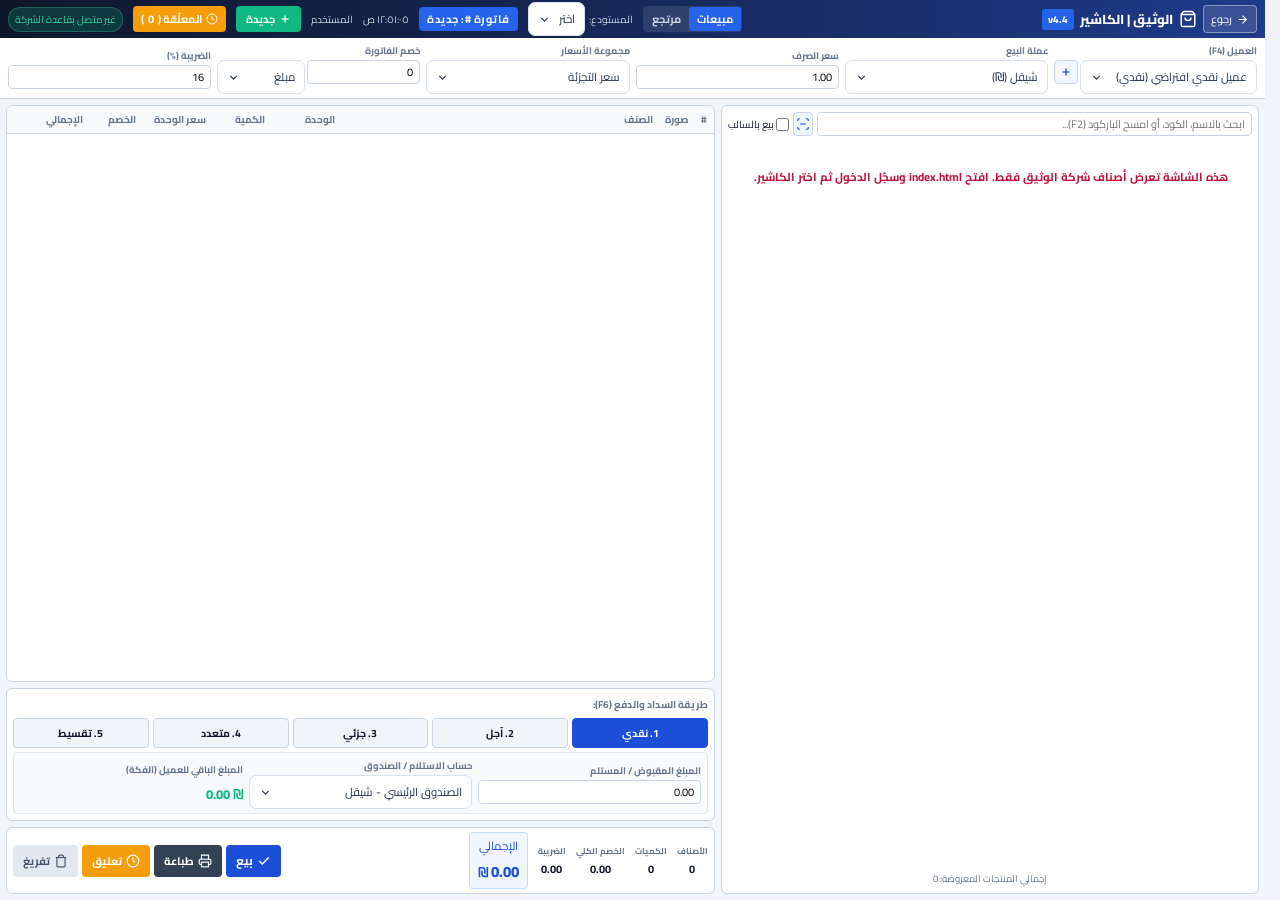
==== commit 24a09f80: "Add files via upload" ====
--- a/pos-v44.html
+++ b/pos-v44.html
@@ -766,7 +766,7 @@
             <label>خصم الفاتورة</label>
             <div style="display: flex; gap: 2px;">
                 <input type="number" class="form-control" id="inv-discount" value="0" oninput="renderCart()">
-                <select class="form-control" id="inv-discount-type" style="width: 50px;" onchange="renderCart()">
+                <select class="form-control" id="inv-discount-type" style="width: 100px; min-width:100px;" onchange="renderCart()">
                     <option value="val">مبلغ</option>
                     <option value="pct">%</option>
                 </select>
@@ -976,7 +976,7 @@
             document.getElementById('prod-count-disp').innerText = filtered.length;
 
             grid.innerHTML = filtered.map(p => {
-                const isOut = p.stock <= 0;
+                const isOut = p.stock <= 0 && !document.body.classList.contains('w54-purchase');
                 return `
                     <div class="product-card" onclick="addToCartById(${p.id})">
                         <span class="stock-badge" style="${isOut ? 'background: var(--danger);' : ''}">
--- a/v50-ui.css
+++ b/v50-ui.css
@@ -23,3 +23,5 @@
 .w50-option:disabled{opacity:.45;cursor:default}
 .w50-empty{padding:20px;text-align:center;color:#64748b}
 @media print{.w50-popup{display:none!important}}
+
+#inv-discount{min-width:0;flex:1}.invoice-meta-bar .w50-select-wrap:has(#inv-discount-type){flex:0 0 88px!important;min-width:88px!important}
--- a/v52-stable.css
+++ b/v52-stable.css
@@ -1,7 +1,7 @@
 /* Stable geometry across route changes, saves and dropdowns. */
 *,*::before,*::after{animation:none!important;transition-property:color,background-color,border-color,box-shadow!important;transition-duration:100ms!important;scroll-behavior:auto!important}
 html{overflow-y:scroll;scrollbar-gutter:stable}
-#content,.route-enter,.native-enter,.tab-enter,.r21-enter,.w26-enter,.slide-left,.slide-right,.app-page.entering{transform:none!important;translate:none!important;opacity:1!important}
+#content,.route-enter,.native-enter,.tab-enter,.r21-enter,.w26-enter,.slide-left,.slide-right,.app-page.entering{transform:none;translate:none}
 #w24Loading,.w24-loading-circle,.loading-ring,.header-spinner,.spinner,.loader,.loading-spinner,.w33-sync-spin,#busyIndicator{display:none!important}
 .w24-start-loading{min-height:0!important;padding:0!important}
 #modal .w28-progress,#modal .w28-progress b,#modal .w28-progress span,#modal .w28-progress button{color:#fff!important}
@@ -10,3 +10,8 @@
 .p51-dots svg,.dots-btn svg{width:22px!important;height:22px!important;stroke:none!important;fill:currentColor!important}
 #w36Nav .w36-dropdown,#nativeActionMenu,#w25Menu,.w50-popup{animation:none!important;transform:none!important;translate:none!important;transition:none!important;scrollbar-gutter:stable}
 @media(min-width:1024px){body.w48-desktop main>header{overflow:visible!important}body.w48-desktop #w36Nav .w36-menu-trigger{transform:none!important;transition:background-color .1s!important}body.w48-desktop #w36Nav .w36-dropdown{z-index:100000!important}body.w48-desktop #w36Nav .w36-down{transition:none!important}body.w48-desktop #content{overflow-anchor:none}}
+
+/* Restore the original sign-in progress animation only. */
+#w33Gate .w33-face{animation:w33float 2.2s ease-in-out infinite!important}
+#w33Gate .w33-eyes{animation:w33blink 4s infinite!important}
+@media(prefers-reduced-motion:reduce){#w33Gate .w33-face,#w33Gate .w33-eyes{animation:none!important}}
